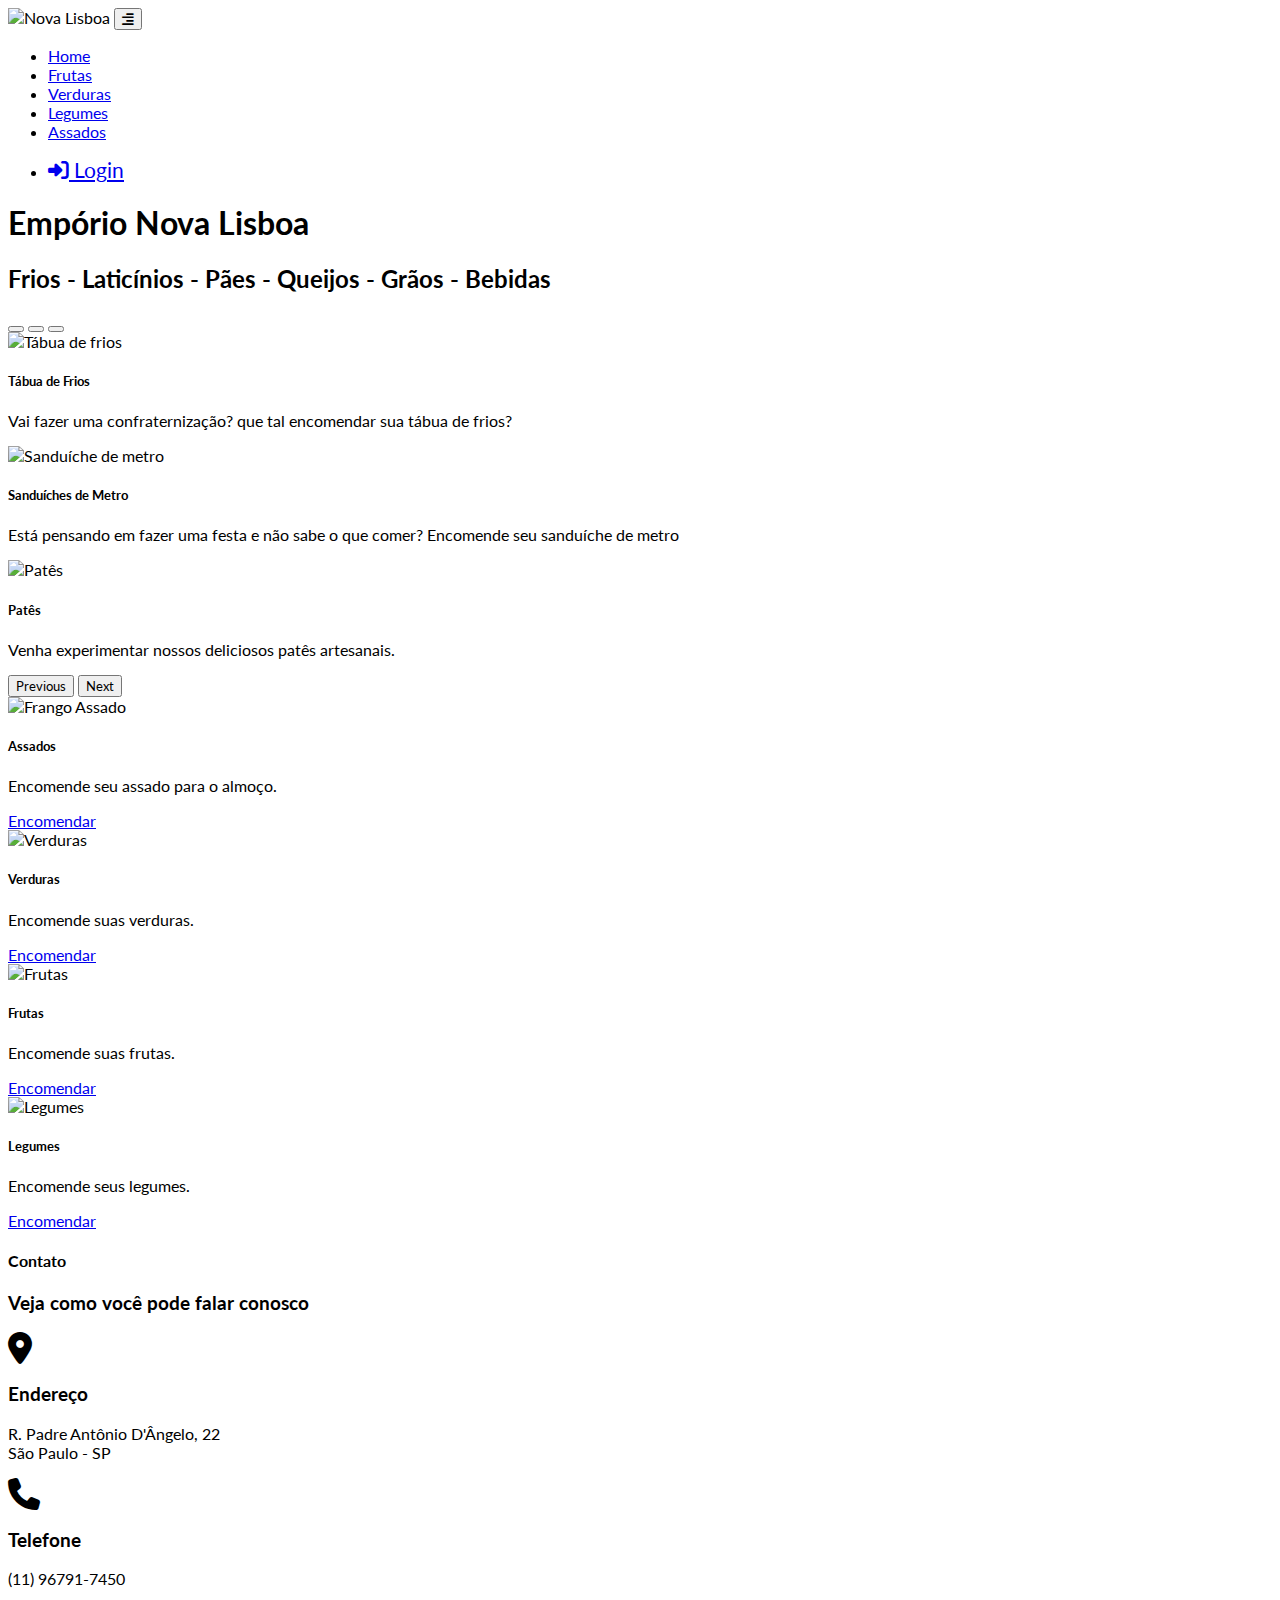
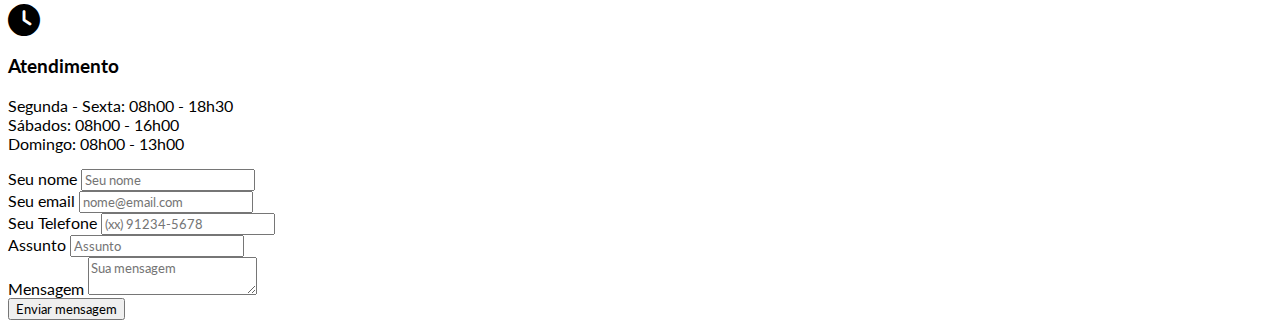
==== index.html @ c3a1210c "Merge pull request #5 from Lsko27/implement-js" ====
<!DOCTYPE html>
<html lang="pt-BR">

<head>
  <meta charset="UTF-8">
  <meta name="viewport" content="width=device-width, initial-scale=1.0">
  <title>Empório Nova Lisboa</title>

  <!-- Google fonts -->
  <link rel="preconnect" href="https://fonts.googleapis.com">
  <link rel="preconnect" href="https://fonts.gstatic.com" crossorigin>
  <link
    href="https://fonts.googleapis.com/css2?family=Lato:ital,wght@0,100;0,300;0,400;0,700;0,900;1,100;1,300;1,400;1,700;1,900&family=Montserrat:ital,wght@0,100..900;1,100..900&display=swap"
    rel="stylesheet">

  <!-- Font Awesome -->
  <link rel="stylesheet" href="https://cdnjs.cloudflare.com/ajax/libs/font-awesome/6.7.2/css/all.min.css"
    integrity="sha512-Evv84Mr4kqVGRNSgIGL/F/aIDqQb7xQ2vcrdIwxfjThSH8CSR7PBEakCr51Ck+w+/U6swU2Im1vVX0SVk9ABhg=="
    crossorigin="anonymous" referrerpolicy="no-referrer" />

  <!-- Bootstrap CSS -->
  <link href="https://cdn.jsdelivr.net/npm/bootstrap@5.3.5/dist/css/bootstrap.min.css" rel="stylesheet"
    integrity="sha384-SgOJa3DmI69IUzQ2PVdRZhwQ+dy64/BUtbMJw1MZ8t5HZApcHrRKUc4W0kG879m7" crossorigin="anonymous">

  <!-- Minha CSS -->
  <link rel="stylesheet" href="./css/styles.css">
</head>

<body>
  <!-- navbar -->
  <nav class="navbar navbar-expand-lg bg-danger">
    <div class="container-fluid">
      <img src="./images/Empório nova lisboa.png" alt="Nova Lisboa" width="110" height="104">
      <button class="navbar-toggler" type="button" data-bs-toggle="collapse" data-bs-target="#navbarSupportedContent"
        aria-controls="navbarSupportedContent" aria-expanded="false" aria-label="Toggle navigation">
        <i class="fa-solid fa-align-right text-light"></i>
      </button>
      <div class="collapse navbar-collapse" id="navbarSupportedContent">
        <ul class="navbar-nav me-auto mb-2 mb-lg-0">
          <li class="nav-item">
            <a class="nav-link active text-light" aria-current="page" href="./index.html">Home</a>
          </li>
          <li class="nav-item">
            <a class="nav-link text-light" href="./pages/Frutas.html">Frutas</a>
          </li>
          <li class="nav-item">
            <a class="nav-link text-light" href="./pages/verduras.html">Verduras</a>
          </li>
          <li class="nav-item">
            <a class="nav-link text-light" href="./pages/legumes.html">Legumes</a>
          </li>
          </li>
          <li class="nav-item">
            <a class="nav-link text-light" href="./pages/assados.html">Assados</a>
          </li>
        </ul>
        <ul class="navbar-nav me-4 mb-2 mb-lg-0">
          <li class="nav-item">
            <a class="nav-link text-light" style="font-size: 1.3rem;" href="./pages/login.html">
              <i class="fa-solid fa-right-to-bracket mx-2" id="loginIcon" style="font-size: 1.3rem;"></i>
              Login
            </a>
          </li>
        </ul>
      </div>
    </div>
  </nav>
  <!-- fim navbar -->

  <div class="my-5">
    <h1 class="display-1 text-center">Empório Nova Lisboa</h1>
    <h2 class="text-center">Frios - Laticínios - Pães - Queijos - Grãos - Bebidas</h2>

    <!-- carousel -->
    <div class="container">
      <div id="carouselExampleCaptions" class="carousel slide">
        <div class="carousel-indicators">
          <button type="button" data-bs-target="#carouselExampleCaptions" data-bs-slide-to="0" class="active"
            aria-current="true" aria-label="Slide 1"></button>
          <button type="button" data-bs-target="#carouselExampleCaptions" data-bs-slide-to="1"
            aria-label="Slide 2"></button>
          <button type="button" data-bs-target="#carouselExampleCaptions" data-bs-slide-to="2"
            aria-label="Slide 3"></button>
        </div>

        <div class="carousel-inner">
          <div class="carousel-item active">
            <img src="./images/tábua-de-frios.jpg" class="d-block w-100" alt="Tábua de frios">
            <div class="carousel-caption d-none d-md-block">
              <h5>Tábua de Frios</h5>
              <p>Vai fazer uma confraternização? que tal encomendar sua tábua de frios?</p>
            </div>
          </div>
          <div class="carousel-item">
            <img src="./images/maxresdefault.jpg" class="d-block w-100" alt="Sanduíche de metro">
            <div class="carousel-caption d-none d-md-block">
              <h5>Sanduíches de Metro</h5>
              <p>Está pensando em fazer uma festa e não sabe o que comer? Encomende seu sanduíche de metro</p>

            </div>
          </div>
          <div class="carousel-item">
            <img src="./images/9.PATES-DE-MAIONESE-CASTELO.jpg" class="d-block w-100" alt="Patês">
            <div class="carousel-caption d-none d-md-block">
              <h5>Patês</h5>
              <p>Venha experimentar nossos deliciosos patês artesanais.</p>
            </div>
          </div>

        </div>
        <button class="carousel-control-prev" type="button" data-bs-target="#carouselExampleCaptions"
          data-bs-slide="prev">
          <span class="carousel-control-prev-icon" aria-hidden="true"></span>
          <span class="visually-hidden">Previous</span>
        </button>
        <button class="carousel-control-next" type="button" data-bs-target="#carouselExampleCaptions"
          data-bs-slide="next">
          <span class="carousel-control-next-icon" aria-hidden="true"></span>
          <span class="visually-hidden">Next</span>
        </button>
      </div>
    </div>
  </div>
  <!-- fim carousel -->

  <!-- cards -->
  <div class="container text-center">
    <div class="row">

      <div class="col-md-6 col-lg-3">
        <div class="card">
          <img src="./images/assados/frango-assado.jpg" class="card-img-top" alt="Frango Assado">
          <div class="card-body">
            <h5 class="card-title">Assados</h5>
            <p class="card-text">Encomende seu assado para o almoço.</p>
            <a href="./pages/assados.html" class="btn btn-danger">Encomendar</a>
          </div>
        </div>
      </div>

      <div class="col-md-6 col-lg-3">
        <div class="card">
          <img src="./images/verduras/verduras.jpg" class="card-img-top" alt="Verduras">
          <div class="card-body">
            <h5 class="card-title">Verduras</h5>
            <p class="card-text">Encomende suas verduras.</p>
            <a href="./pages/verduras.html" class="btn btn-danger">Encomendar</a>
          </div>
        </div>
      </div>

      <div class="col-md-6 col-lg-3">
        <div class="card">
          <img src="./images/frutas/frutas.jpg" class="card-img-top" alt="Frutas">
          <div class="card-body">
            <h5 class="card-title">Frutas</h5>
            <p class="card-text">Encomende suas frutas.</p>
            <a href="./pages/Frutas.html" class="btn btn-danger">Encomendar</a>
          </div>
        </div>
      </div>

      <div class="col-md-6 col-lg-3">
        <div class="card">
          <img src="./images/legumes/diversos-legumes-1.jpg" class="card-img-top" alt="Legumes">
          <div class="card-body">
            <h5 class="card-title">Legumes</h5>
            <p class="card-text">Encomende seus legumes.</p>
            <a href="./pages/legumes.html" class="btn btn-danger">Encomendar</a>
          </div>
        </div>
      </div>
    </div>
  </div>
  <!-- fim cards -->

  <!-- -------------------- contato ----------------------->
  <section class="container-fluid bg-danger mt-5 text-light" id="contato">
    <div class="container py-5">
      <h4 class="my-title text-center">Contato</h4>
      <h3 class="text-center my-title mb-4">Veja como você pode falar conosco</h3>
      <div class="row mt-5">
        <div class="col-lg-6">
          <div class="row">
            <div class="col-lg-6 my-4 text-center">
              <p>
                <i class="fa-solid fa-location-dot icon-contato"></i>
              </p>
              <h3>Endereço</h3>
              <p>
                R. Padre Antônio D'Ângelo, 22 <br>
                São Paulo - SP
              </p>
            </div>
            <div class="col-lg-6 my-4 text-center">
              <p>
                <i class="fa-solid fa-phone icon-contato"></i>
              </p>
              <h3>Telefone</h3>
              <p>(11) 96791-7450</p>
            </div>
            <div class="col-lg-12 my-4 text-center">
              <p>
                <i class="fa-solid fa-clock icon-contato"></i>
              </p>
              <h3>Atendimento</h3>
              <p>
                Segunda - Sexta:  08h00 - 18h30 <br>
                Sábados: 08h00 - 16h00 <br>
                Domingo: 08h00 - 13h00 <br>
              </p>
            </div>

          </div>
        </div>
        <div class="col-lg-6">
          <form action="">
            <div class="row text-start">
              <div class="col-lg-6 my-3">
                <label for="nome" class="form-label">Seu nome</label>
                <input type="text" class="form-control" id="nome" placeholder="Seu nome">
              </div>

              <div class="col-lg-6 my-3">
                <label for="email" class="form-label">Seu email</label>
                <input type="email" class="form-control" id="email" placeholder="nome@email.com">
              </div>

              <div class="col-lg-6 my-2">
                <label for="fone" class="form-label">Seu Telefone</label>
                <input type="tel" class="form-control" id="fone" placeholder="(xx) 91234-5678">
              </div>

              <div class="col-lg-6 my-2">
                <label for="mensagem" class="form-label">Assunto</label>
                <input type="text" class="form-control" id="mensagem" placeholder="Assunto">
              </div>

              <div class="col-lg-12 my-2">
                <label for="nome" class="form-label">Mensagem</label>
                <textarea name="mensagem" id="mensagemm" placeholder="Sua mensagem" class="form-control"></textarea>
              </div>

              <div class="col-lg-12 my-2 d-flex justify-content-end">
                <button type="submit" class="btn btn-light">Enviar mensagem</button>
              </div>
            </div>
          </form>
        </div>
      </div>
    </div>
  </section>
  <!-- -------------------- fim contato -----------------------> 
  <script src="./js/isLogged.js"></script>

  <script src="https://cdn.jsdelivr.net/npm/@popperjs/core@2.11.8/dist/umd/popper.min.js"
    integrity="sha384-I7E8VVD/ismYTF4hNIPjVp/Zjvgyol6VFvRkX/vR+Vc4jQkC+hVqc2pM8ODewa9r"
    crossorigin="anonymous"></script>
  <script src="https://cdn.jsdelivr.net/npm/bootstrap@5.3.5/dist/js/bootstrap.min.js"
    integrity="sha384-VQqxDN0EQCkWoxt/0vsQvZswzTHUVOImccYmSyhJTp7kGtPed0Qcx8rK9h9YEgx+"
    crossorigin="anonymous"></script>
</body>

</html>
---- css/styles.css ----
* {
    font-family: "Lato", sans-serif;
}

.icon-social,
.icon-contato {
    font-size: 2rem;
    color: var(--bg-blue-1);
    transition: .5s;
}
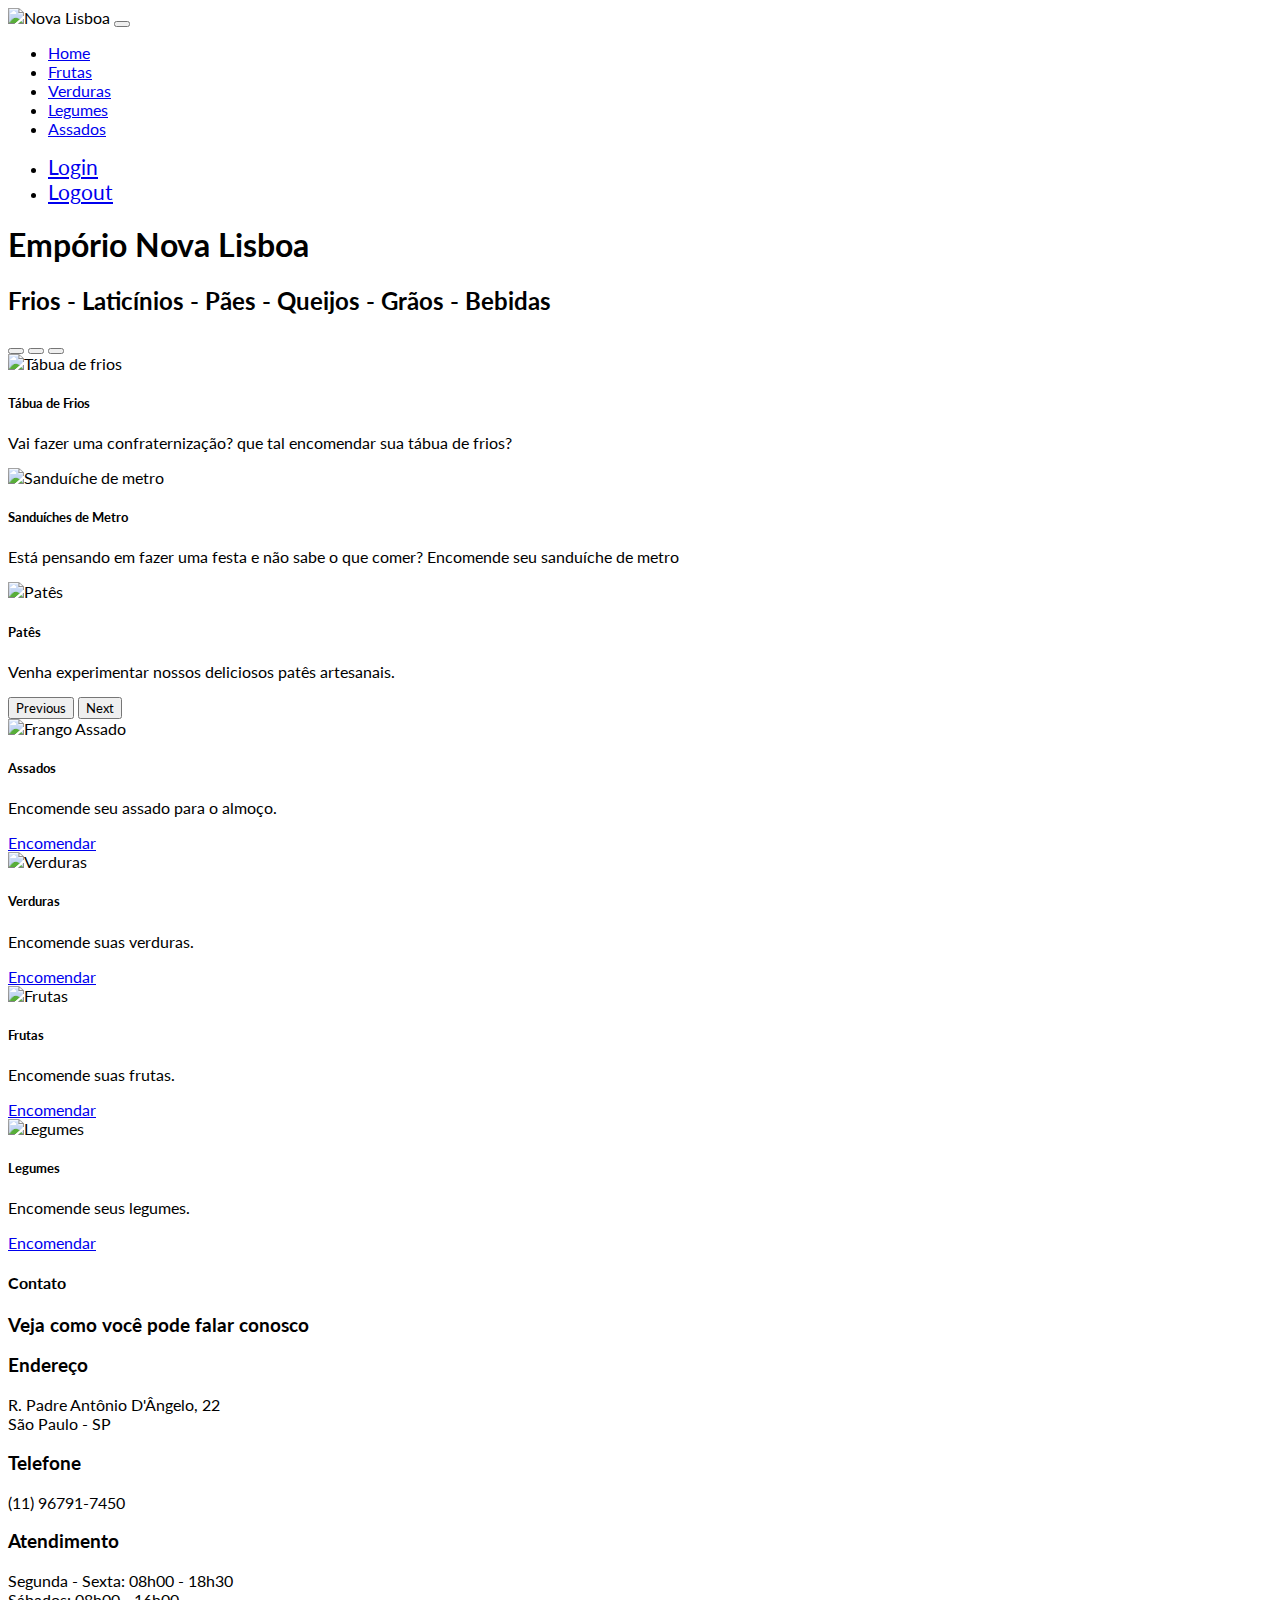
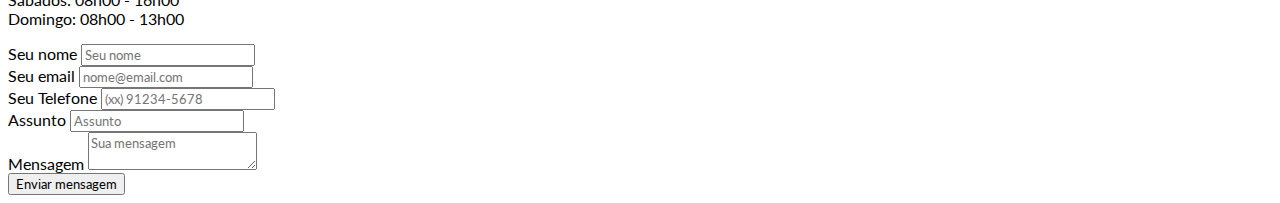
==== commit c2927b89: "Login e Logout funcionando" ====
--- a/index.html
+++ b/index.html
@@ -14,9 +14,7 @@
     rel="stylesheet">
 
   <!-- Font Awesome -->
-  <link rel="stylesheet" href="https://cdnjs.cloudflare.com/ajax/libs/font-awesome/6.7.2/css/all.min.css"
-    integrity="sha512-Evv84Mr4kqVGRNSgIGL/F/aIDqQb7xQ2vcrdIwxfjThSH8CSR7PBEakCr51Ck+w+/U6swU2Im1vVX0SVk9ABhg=="
-    crossorigin="anonymous" referrerpolicy="no-referrer" />
+  <link rel="stylesheet" href="https://site-assets.fontawesome.com/releases/v6.7.2/css/all.css">
 
   <!-- Bootstrap CSS -->
   <link href="https://cdn.jsdelivr.net/npm/bootstrap@5.3.5/dist/css/bootstrap.min.css" rel="stylesheet"
@@ -58,9 +56,14 @@
           <li class="nav-item">
             <a class="nav-link text-light" style="font-size: 1.3rem;" href="./pages/login.html">
               <i class="fa-solid fa-right-to-bracket mx-2" id="loginIcon" style="font-size: 1.3rem;"></i>
-              Login
+              <span id="nomeUsuario" class="fw-bold">Login</span>
             </a>
           </li>
+          <li class="nav-item">
+            <a class="nav-link text-light" href="#" id="logoutLink" style="font-size: 1.3rem;">
+              <i class="fa-solid fa-left-from-bracket mx-2"></i>Logout
+            </a>
+        </li>
         </ul>
       </div>
     </div>
@@ -251,7 +254,11 @@
     </div>
   </section>
   <!-- -------------------- fim contato -----------------------> 
+
+
   <script src="./js/isLogged.js"></script>
+  <script src="./js/loginStatus.js"></script>
+
 
   <script src="https://cdn.jsdelivr.net/npm/@popperjs/core@2.11.8/dist/umd/popper.min.js"
     integrity="sha384-I7E8VVD/ismYTF4hNIPjVp/Zjvgyol6VFvRkX/vR+Vc4jQkC+hVqc2pM8ODewa9r"
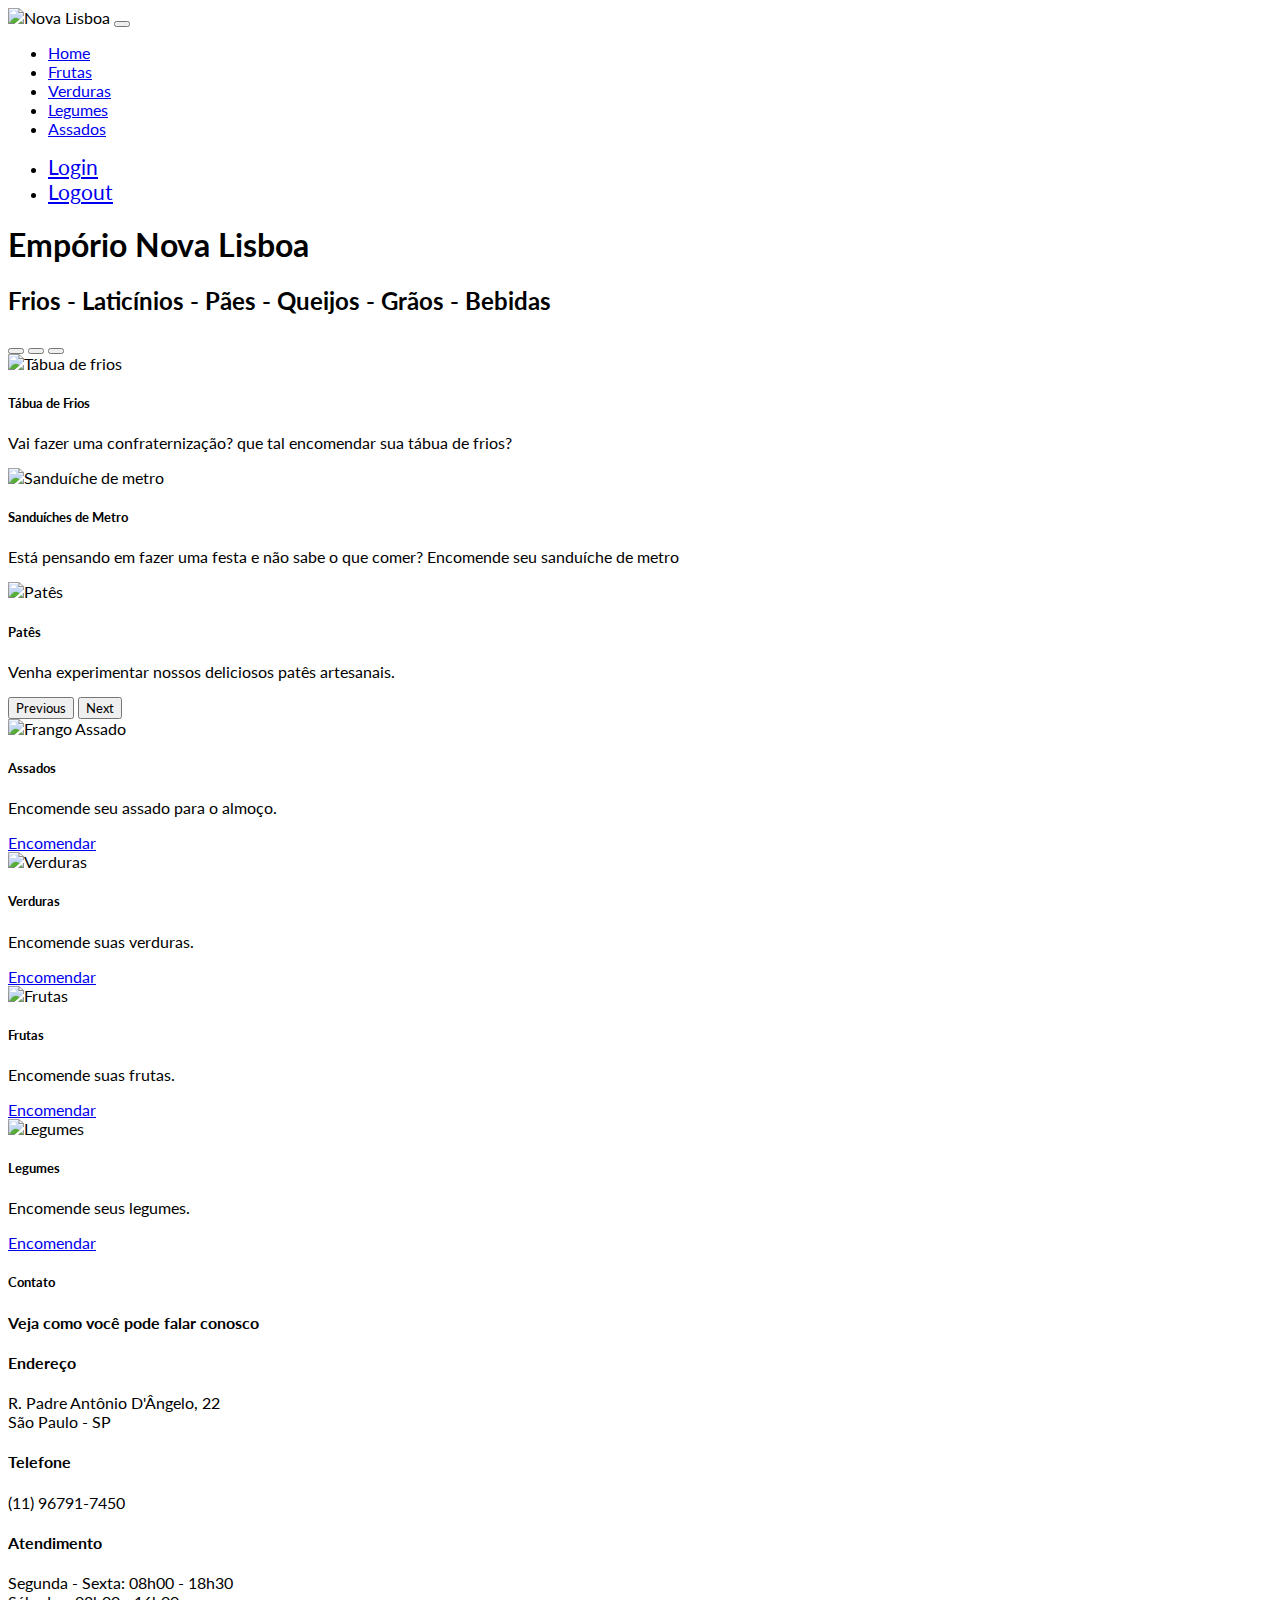
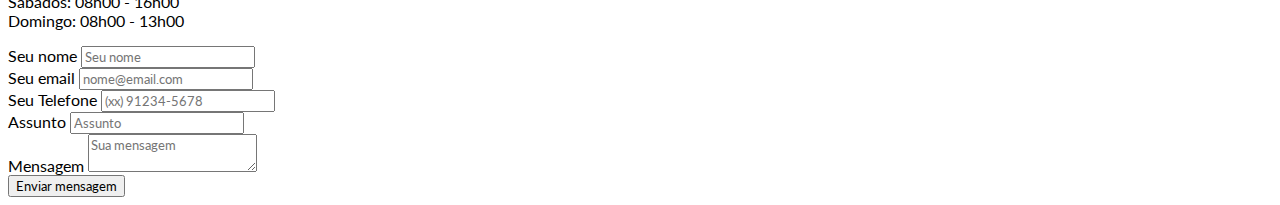
==== commit 21368de3: "Primeiro formulário.js concluído" ====
--- a/index.html
+++ b/index.html
@@ -60,7 +60,7 @@
             </a>
           </li>
           <li class="nav-item">
-            <a class="nav-link text-light" href="#" id="logoutLink" style="font-size: 1.3rem;">
+            <a class="nav-link text-light" href="./pages/login.html" id="logoutLink" style="font-size: 1.3rem;">
               <i class="fa-solid fa-left-from-bracket mx-2"></i>Logout
             </a>
         </li>
@@ -180,8 +180,8 @@
   <!-- -------------------- contato ----------------------->
   <section class="container-fluid bg-danger mt-5 text-light" id="contato">
     <div class="container py-5">
-      <h4 class="my-title text-center">Contato</h4>
-      <h3 class="text-center my-title mb-4">Veja como você pode falar conosco</h3>
+      <h5 class="my-title text-center">Contato</h5>
+      <h4 class="text-center my-title mb-4">Veja como você pode falar conosco</h4>
       <div class="row mt-5">
         <div class="col-lg-6">
           <div class="row">
@@ -189,7 +189,7 @@
               <p>
                 <i class="fa-solid fa-location-dot icon-contato"></i>
               </p>
-              <h3>Endereço</h3>
+              <h4>Endereço</h4>
               <p>
                 R. Padre Antônio D'Ângelo, 22 <br>
                 São Paulo - SP
@@ -199,14 +199,14 @@
               <p>
                 <i class="fa-solid fa-phone icon-contato"></i>
               </p>
-              <h3>Telefone</h3>
+              <h4>Telefone</h4>
               <p>(11) 96791-7450</p>
             </div>
             <div class="col-lg-12 my-4 text-center">
               <p>
                 <i class="fa-solid fa-clock icon-contato"></i>
               </p>
-              <h3>Atendimento</h3>
+              <h4>Atendimento</h4>
               <p>
                 Segunda - Sexta:  08h00 - 18h30 <br>
                 Sábados: 08h00 - 16h00 <br>
--- a/css/styles.css
+++ b/css/styles.css
@@ -7,4 +7,11 @@
     font-size: 2rem;
     color: var(--bg-blue-1);
     transition: .5s;
+}
+#btn {
+    font-size: 1.5rem;
+    background-color:#dc3545;
+    padding: 10px;
+    border-radius: 10px;
+    color: white;
 }